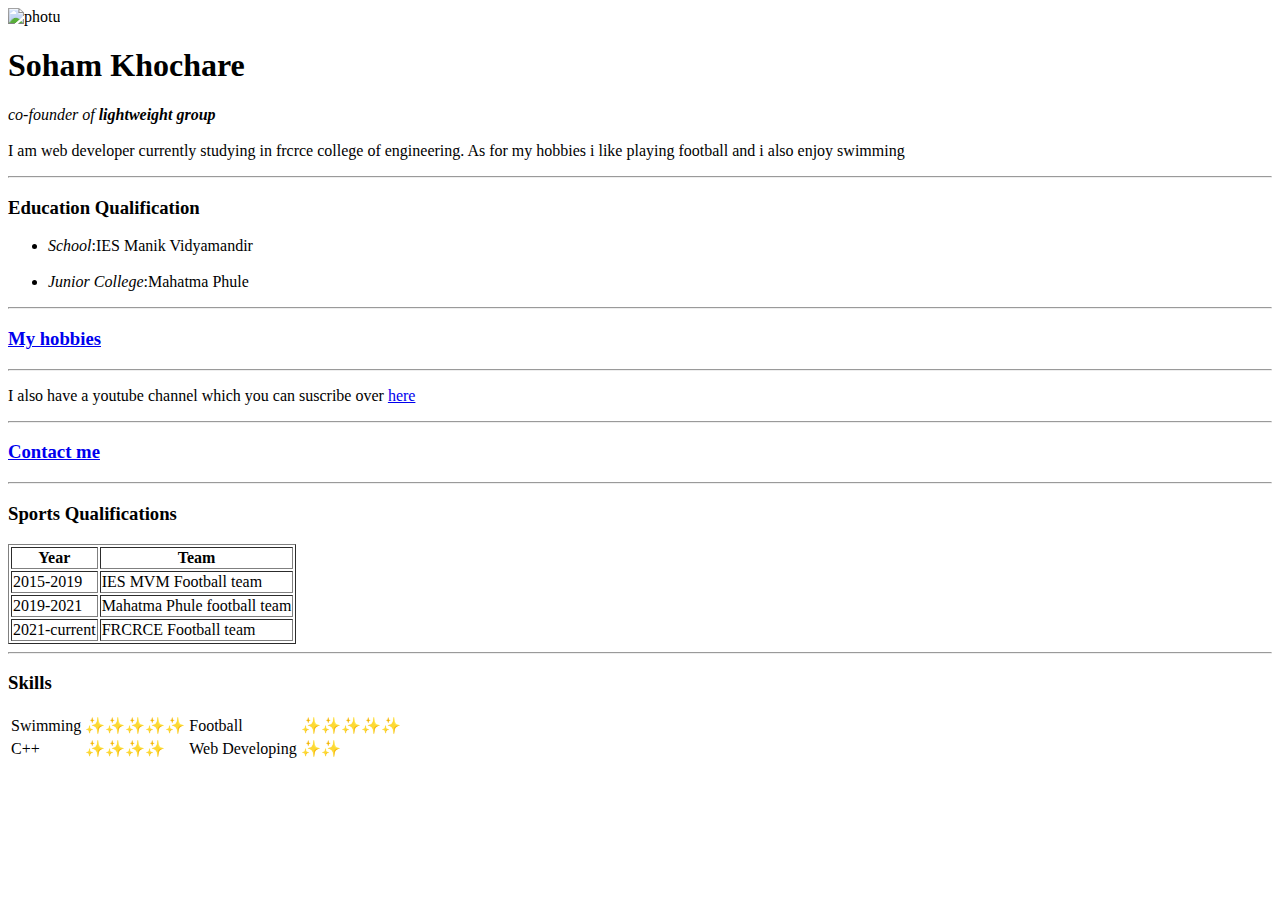
==== index.html @ 074effdc "Add files via upload" ====
<!DOCTYPE html>
<html>
  <head>
    <meta charset="utf-8">
    <title>Soham's Personal Site</title>
    <link rel="stylesheet" href="css/styles1.css">
  </head>
  <body>
    <img src="C:\Users\Sakshi Khochare\Downloads\WIN_20220301_11_59_53_Pro-modified.jpeg" alt="photu">
<h1>Soham Khochare</h1>

<p>
  <em>co-founder of <strong>lightweight group</strong></em></h4>
  <br>
  <br>
  I am web developer currently studying in frcrce college of engineering. As for my hobbies i like playing football and i also enjoy swimming
<hr>
</p>
<h3>Education Qualification</h3>
<ul>
 <li><em>School</em>:IES Manik Vidyamandir</li>
  <br>
  <li><em>Junior College</em>:Mahatma Phule</li>
</ul>
<hr>
<a href="hobbies.html"><h3>My hobbies</h3></a>

<hr>
<p>I also have a youtube channel which you can suscribe over
<a href="https://www.youtube.com/channel/UCzKinVfwCHl3iLfHZF_xH6A/null">here</a>
</p>
<hr>
<a href="contact.html"><h3>Contact me</h3></a>
<hr>
<h3>Sports Qualifications</h3>

<table border="1">
  <thead>
    <tr>
      <th>Year</th>
      <th>Team</th>
    </tr>
  </thead>
  <tbody>
  <tr>
    <td>2015-2019</td>
    <td>IES MVM Football team</td>
  </tr>
  <tr>
    <td>2019-2021</td>
    <td>Mahatma Phule football team</td>
  </tr>
  <tr>
    <td>2021-current</td>
    <td>FRCRCE Football team</td>
  </tr>
</tbody>
</table>
<hr>
<h3>Skills</h3>
<table>
  <tr>
    <td>Swimming</td>
    <td>✨✨✨✨✨</td>
    <td>Football</td>
    <td>✨✨✨✨✨</td>
  </tr>
  <tr>
    <td>C++</td>
    <td>✨✨✨✨</td>
    <td>Web Developing</td>
    <td>✨✨</td>
  </tr>

</table>

  </body>
</html>
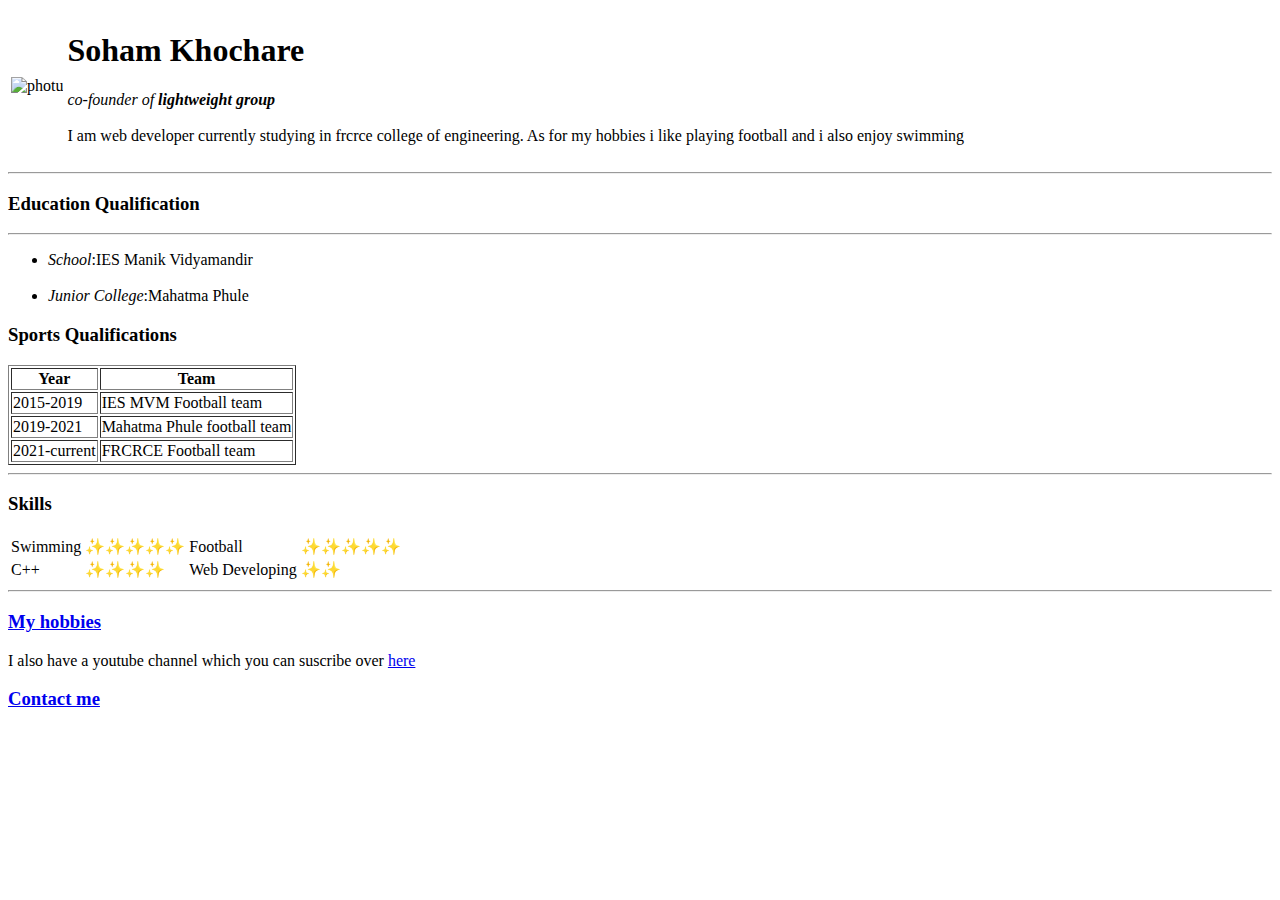
==== commit f020c364: "10/22" ====
--- a/index.html
+++ b/index.html
@@ -3,35 +3,34 @@
   <head>
     <meta charset="utf-8">
     <title>Soham's Personal Site</title>
-    <link rel="stylesheet" href="css/styles1.css">
+    <link rel="stylesheet" href="css/styles.css">
   </head>
+
   <body>
-    <img src="C:\Users\Sakshi Khochare\Downloads\WIN_20220301_11_59_53_Pro-modified.jpeg" alt="photu">
-<h1>Soham Khochare</h1>
 
-<p>
-  <em>co-founder of <strong>lightweight group</strong></em></h4>
-  <br>
-  <br>
-  I am web developer currently studying in frcrce college of engineering. As for my hobbies i like playing football and i also enjoy swimming
+    <table>
+      <tr>
+        <td><img src="C:\Users\Sakshi Khochare\Desktop\HTML,CSS-test cases\images\CV photo.png" alt="photu"></td>
+        <td><h1>Soham Khochare</h1>
+
+        <p>
+          <em>co-founder of <strong>lightweight group</strong></em></h4>
+          <br>
+          <br>
+          I am web developer currently studying in frcrce college of engineering. As for my hobbies i like playing football and i also enjoy swimming</td>
+      </tr>
+    </table>
+
 <hr>
 </p>
 <h3>Education Qualification</h3>
+<hr>
 <ul>
  <li><em>School</em>:IES Manik Vidyamandir</li>
   <br>
   <li><em>Junior College</em>:Mahatma Phule</li>
 </ul>
-<hr>
-<a href="hobbies.html"><h3>My hobbies</h3></a>
 
-<hr>
-<p>I also have a youtube channel which you can suscribe over
-<a href="https://www.youtube.com/channel/UCzKinVfwCHl3iLfHZF_xH6A/null">here</a>
-</p>
-<hr>
-<a href="contact.html"><h3>Contact me</h3></a>
-<hr>
 <h3>Sports Qualifications</h3>
 
 <table border="1">
@@ -73,6 +72,16 @@
   </tr>
 
 </table>
+<hr>
+<a href="hobbies.html"><h3>My hobbies</h3></a>
+
+<p>I also have a youtube channel which you can suscribe over
+<a href="https://www.youtube.com/channel/UCzKinVfwCHl3iLfHZF_xH6A/null">here</a>
+</p>
+
+
+<a href="contact.html"><h3>Contact me</h3></a>
+
 
   </body>
 </html>
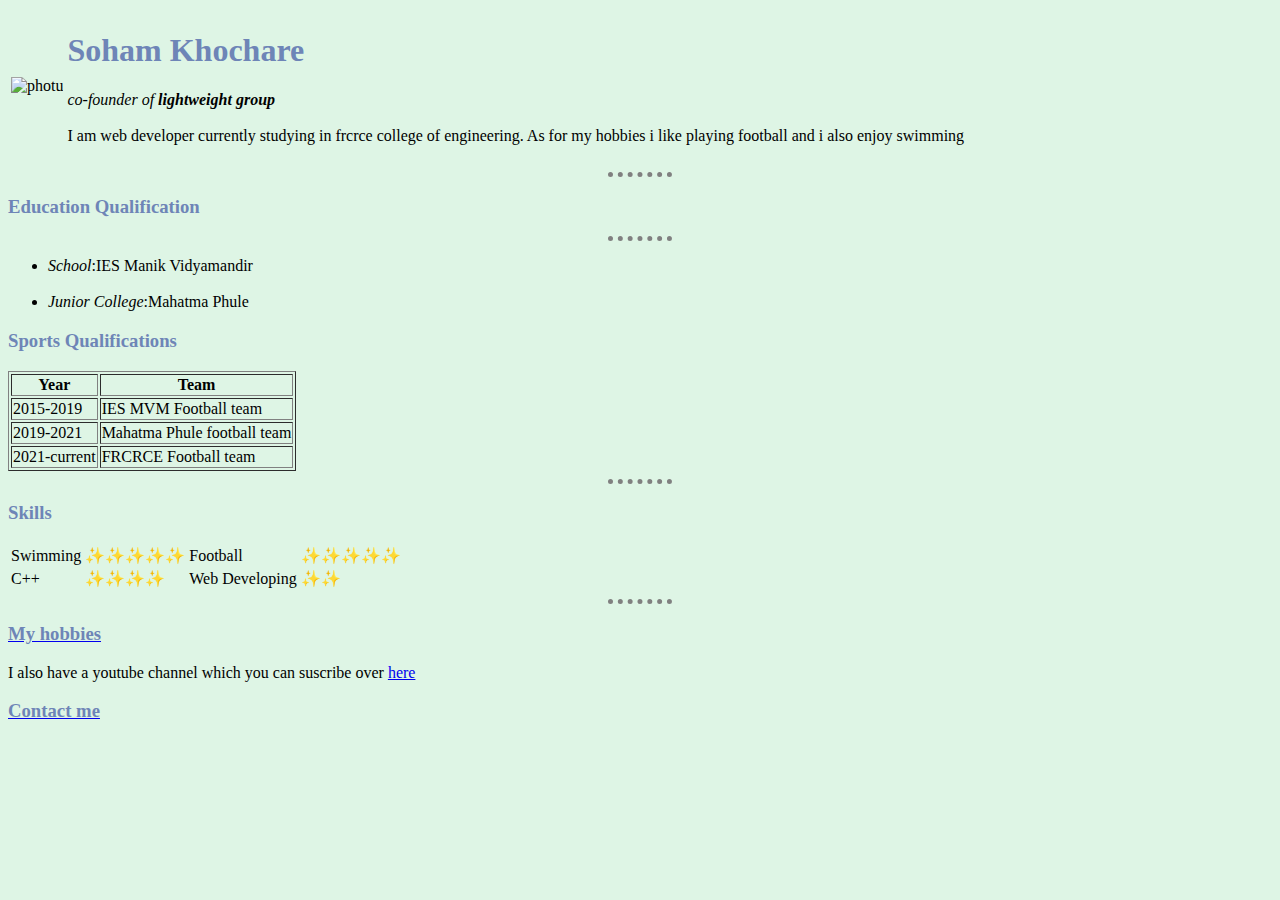
==== commit c039ea56: "Update index.html" ====
--- a/index.html
+++ b/index.html
@@ -3,7 +3,7 @@
   <head>
     <meta charset="utf-8">
     <title>Soham's Personal Site</title>
-    <link rel="stylesheet" href="css/styles.css">
+    <link rel="stylesheet" href="styles.css">
   </head>
 
   <body>
--- a/styles.css
+++ b/styles.css
@@ -0,0 +1,25 @@
+
+
+h1{
+  color: #6E85B7
+}
+h3{
+color: #6E85B7
+}
+body{
+  background-color: #DEF5E5
+}
+
+hr{
+  border-style: none;
+  border-top-style: dotted;
+  border-color: grey;
+  border-width: 5px;
+  width: 5%;
+
+}
+
+img{
+
+  height:190px
+}
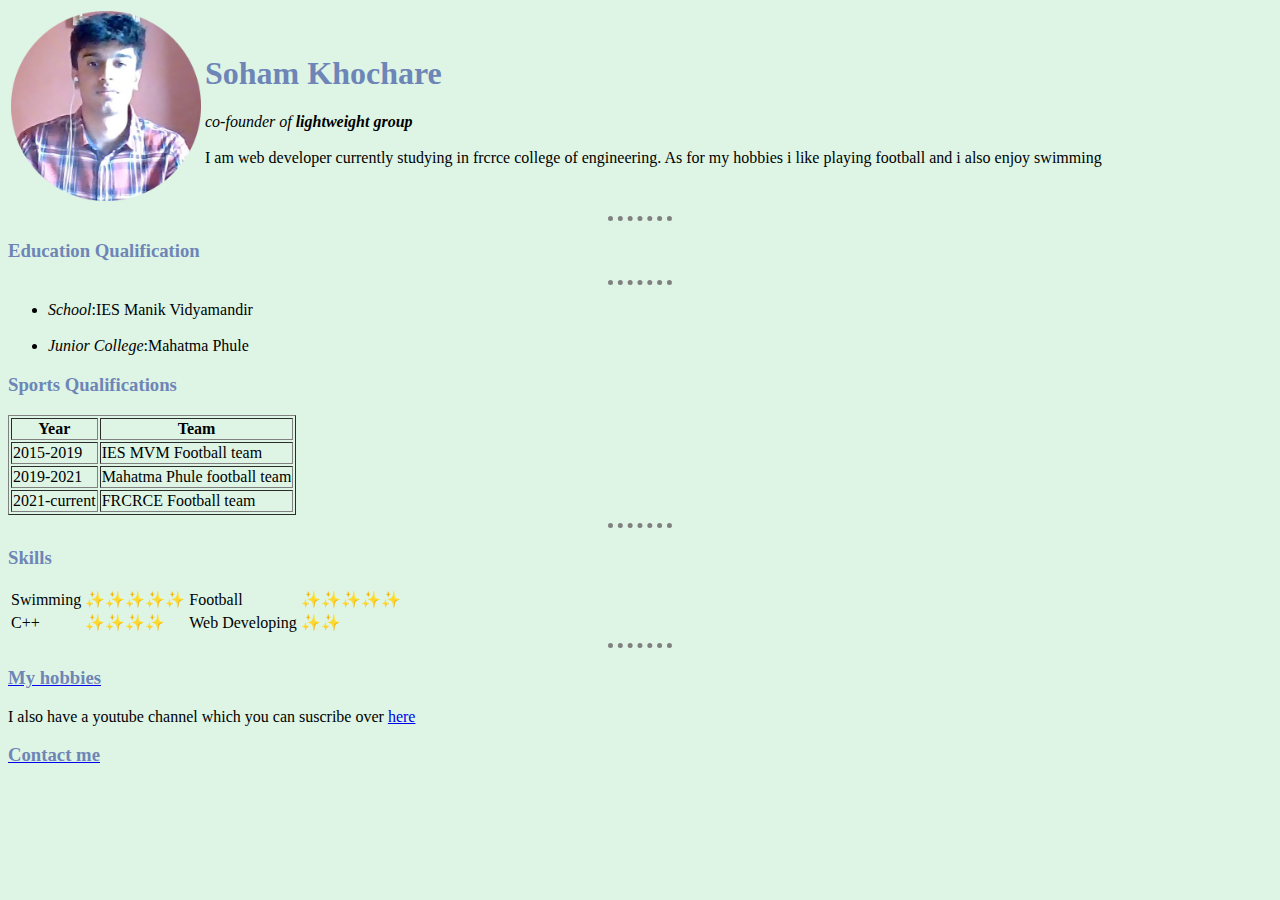
==== commit 0f2ceccd: "Update index.html" ====
--- a/index.html
+++ b/index.html
@@ -10,7 +10,7 @@
 
     <table>
       <tr>
-        <td><img src="C:\Users\Sakshi Khochare\Desktop\HTML,CSS-test cases\images\CV photo.png" alt="photu"></td>
+        <td><img src="CV photo.png" alt="photu"></td>
         <td><h1>Soham Khochare</h1>
 
         <p>
